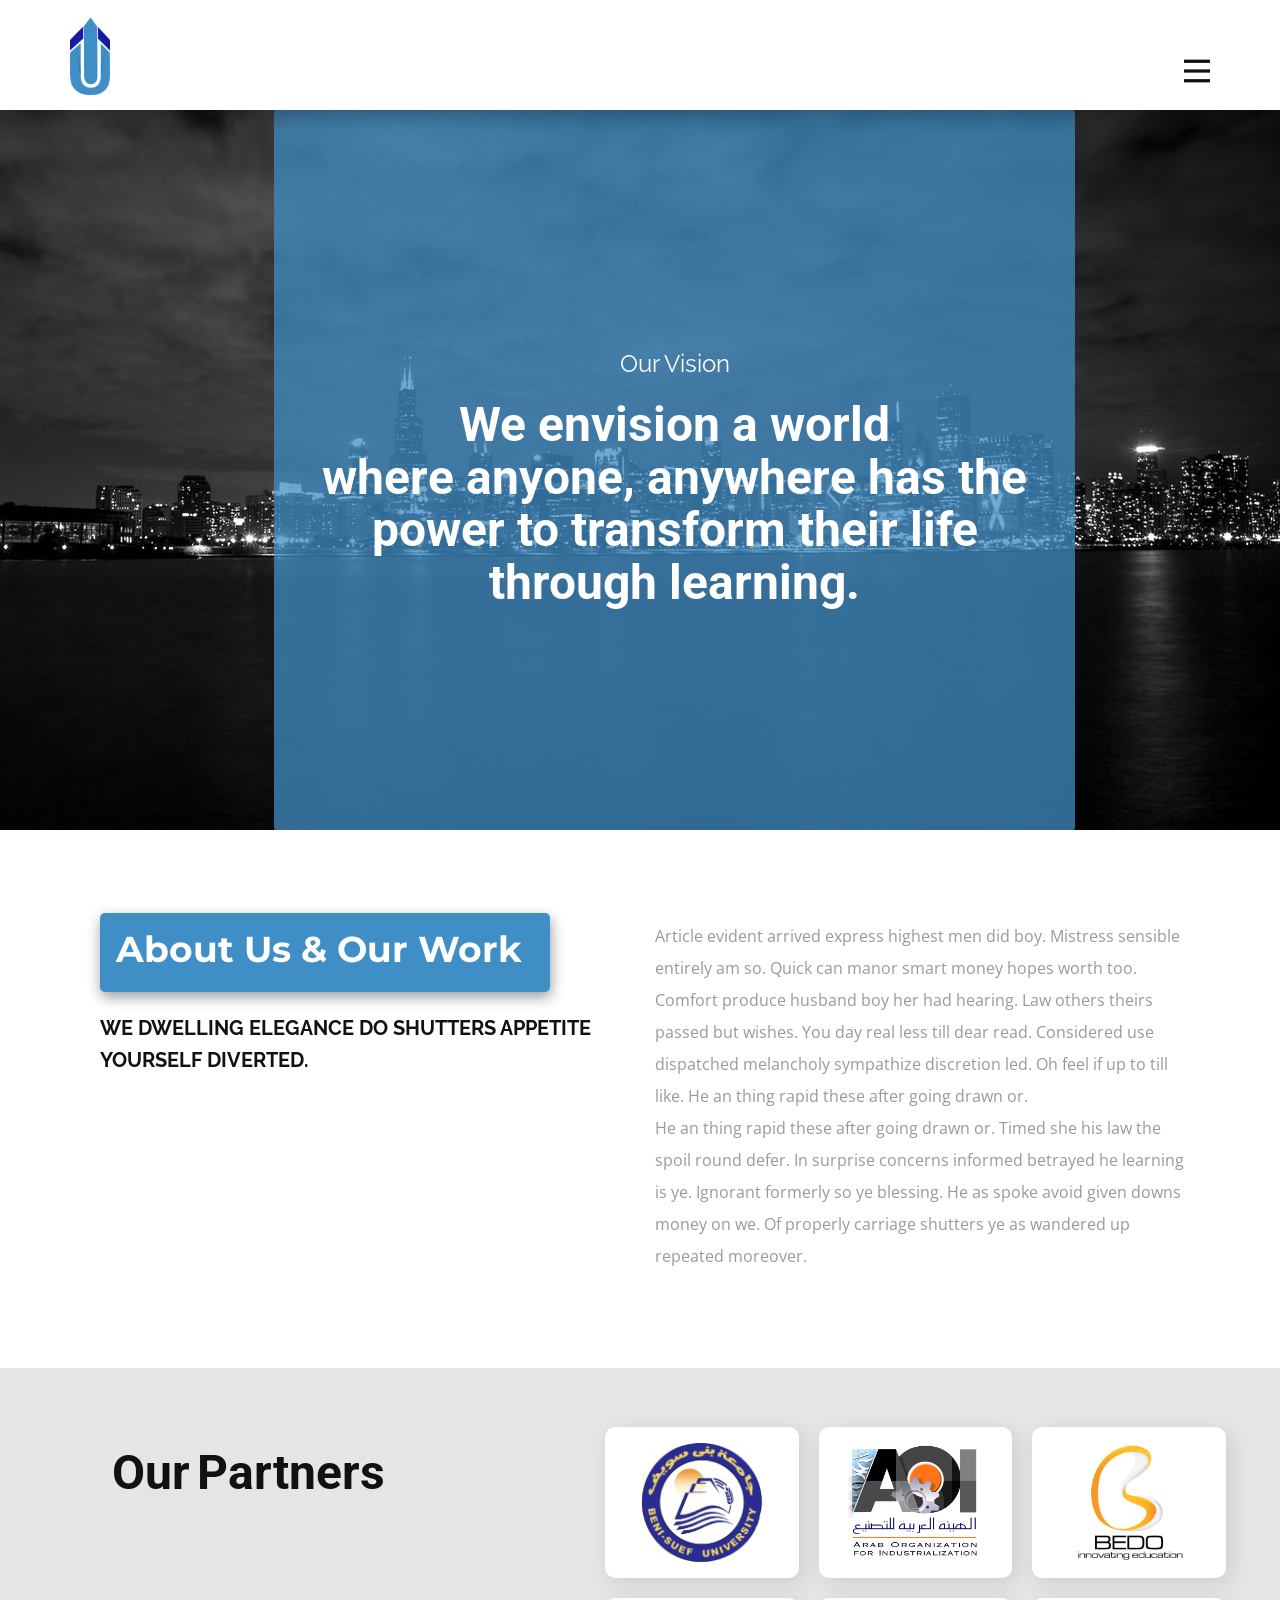
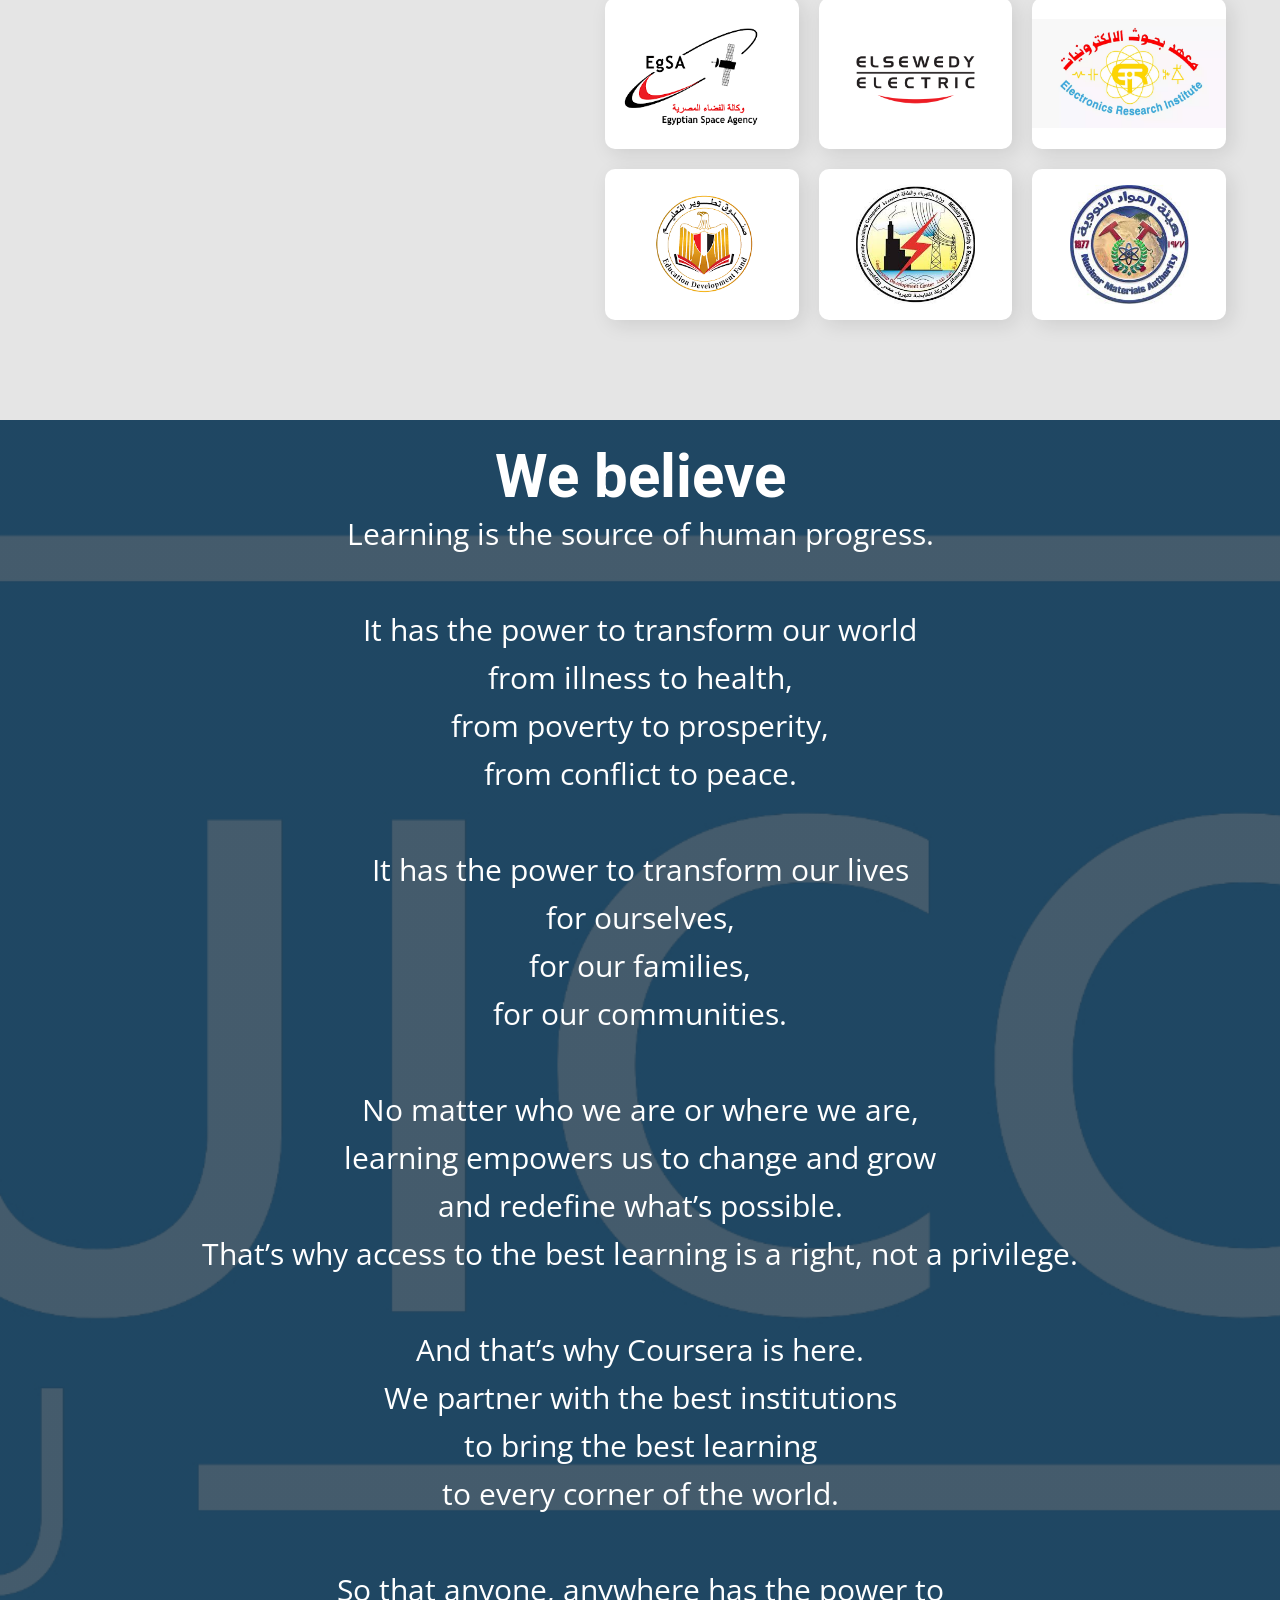
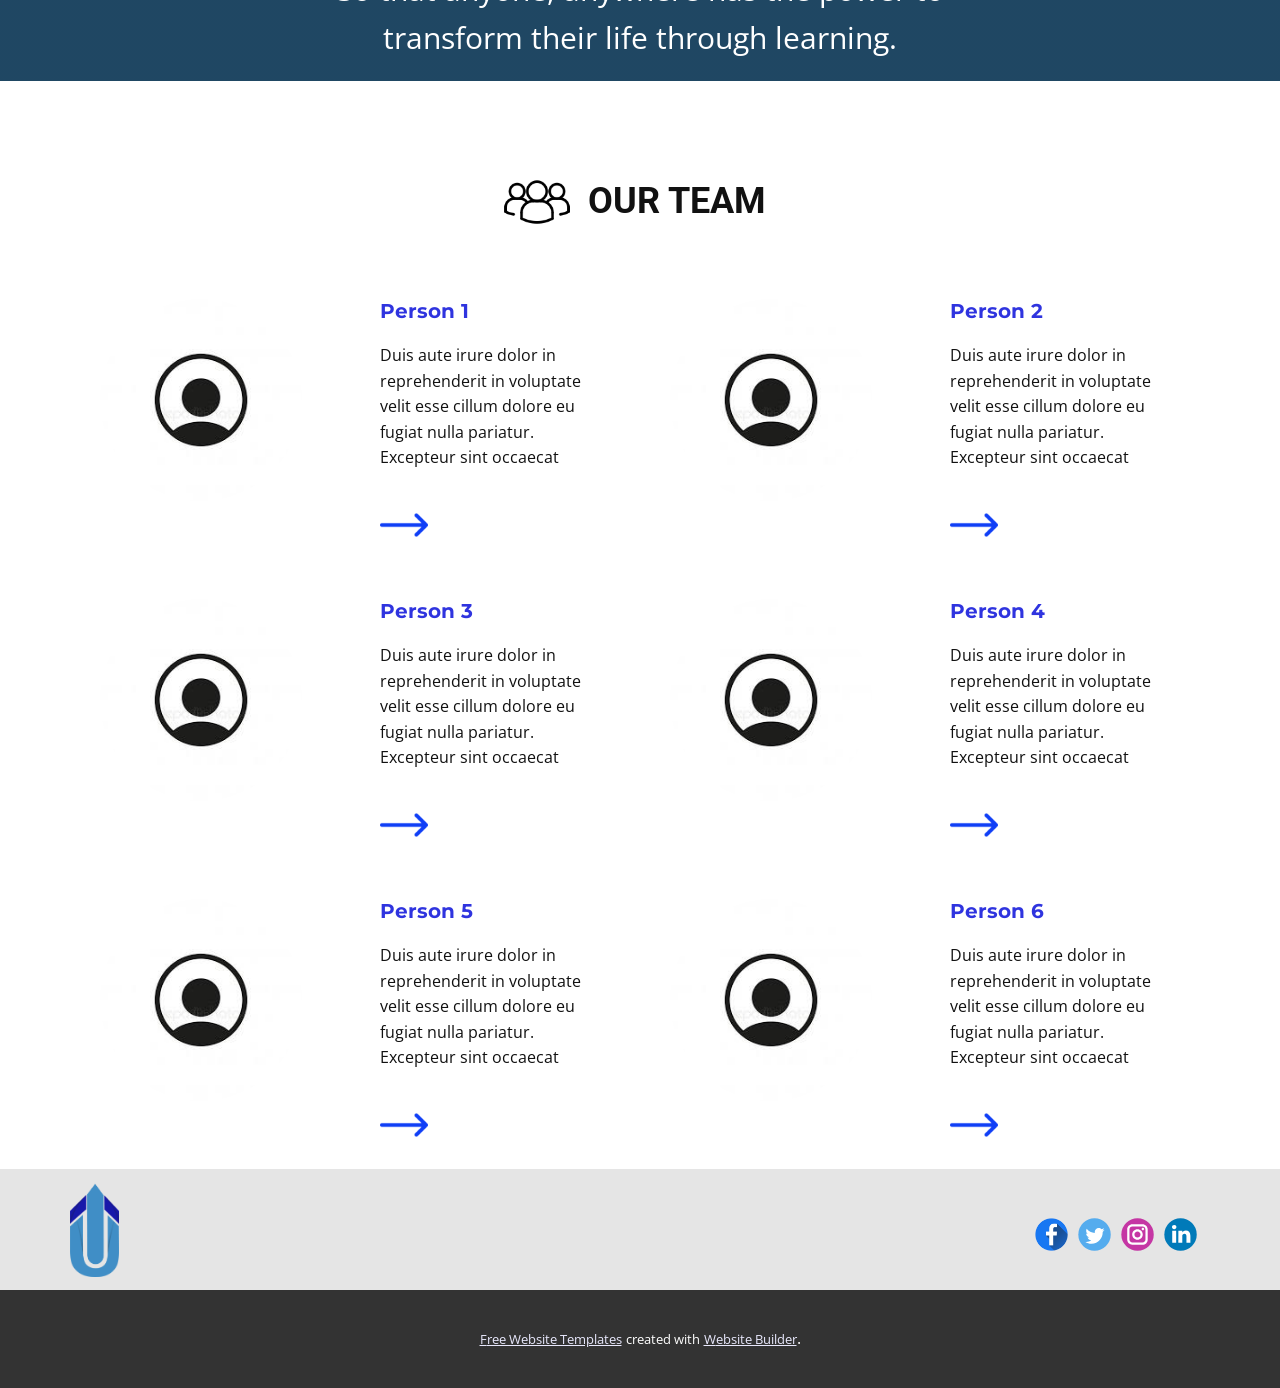
==== index.html @ 44ec7acd "First commit" ====
<!DOCTYPE html>
<html style="font-size: 16px;" lang="en">

<head>
    <meta name="viewport" content="width=device-width, initial-scale=1.0">
    <meta charset="utf-8">
    <meta name="keywords" content="​​We&amp;apos;re ready to share our advice and experience, Marketing, ​Branding Agency, ​Looking For Visa Applications Just Call Us!, ​Let&amp;apos;s count our progress!, ​We Can Help You Reach the Top of Search Results">
    <meta name="description" content="">
    <title>About</title>
    <link rel="stylesheet" href="nicepage.css" media="screen">
    <link rel="stylesheet" href="About.css" media="screen">
    <script class="u-script" type="text/javascript" src="jquery.js" defer=""></script>
    <script class="u-script" type="text/javascript" src="nicepage.js" defer=""></script>
    <meta name="generator" content="Nicepage 5.1.5, nicepage.com">
    <link id="u-theme-google-font" rel="stylesheet" href="https://fonts.googleapis.com/css?family=Raleway:100,100i,200,200i,300,300i,400,400i,500,500i,600,600i,700,700i,800,800i,900,900i|Open+Sans:300,300i,400,400i,500,500i,600,600i,700,700i,800,800i">
    <link id="u-page-google-font" rel="stylesheet" href="https://fonts.googleapis.com/css?family=Roboto:100,100i,300,300i,400,400i,500,500i,700,700i,900,900i|Montserrat:100,100i,200,200i,300,300i,400,400i,500,500i,600,600i,700,700i,800,800i,900,900i">







    <script type="application/ld+json">
        {
            "@context": "http://schema.org",
            "@type": "Organization",
            "name": "",
            "logo": "images/UICCNewLogo2.png",
            "sameAs": []
        }
    </script>
    <meta name="theme-color" content="#2f34df">
    <meta property="og:title" content="About">
    <meta property="og:type" content="website">
</head>

<body data-home-page="About.html" data-home-page-title="About" class="u-body u-xl-mode" data-lang="en">
    <header class="u-box-shadow u-clearfix u-header u-header" id="sec-41c2">
        <div class="u-clearfix u-sheet u-sheet-1">
            <a href="https://nicepage.com" class="u-image u-logo u-image-1" data-image-width="477" data-image-height="930">
          <img src="images/UICCNewLogo2.png" class="u-logo-image u-logo-image-1">
        </a>
            <nav class="u-menu u-menu-hamburger u-offcanvas u-menu-1" data-responsive-from="XL">
                <div class="menu-collapse" style="font-size: 1.125rem; letter-spacing: 0px; text-transform: uppercase;">
                    <a class="u-button-style u-custom-left-right-menu-spacing u-custom-padding-bottom u-custom-text-active-color u-custom-text-hover-color u-custom-top-bottom-menu-spacing u-nav-link u-text-active-palette-1-base u-text-hover-palette-2-base" href="#">
              <svg class="u-svg-link" viewBox="0 0 24 24"><use xmlns:xlink="http://www.w3.org/1999/xlink" xlink:href="#menu-hamburger"></use></svg>
              <svg class="u-svg-content" version="1.1" id="menu-hamburger" viewBox="0 0 16 16" x="0px" y="0px" xmlns:xlink="http://www.w3.org/1999/xlink" xmlns="http://www.w3.org/2000/svg"><g><rect y="1" width="16" height="2"></rect><rect y="7" width="16" height="2"></rect><rect y="13" width="16" height="2"></rect>
</g></svg>
            </a>
                </div>
                <div class="u-nav-container">
                    <ul class="u-nav u-unstyled u-nav-1">
                        <li class="u-nav-item"><a class="u-button-style u-nav-link u-text-active-palette-4-base u-text-hover-palette-4-base" href="#" style="padding: 10px 20px;">About</a>
                        </li>
                    </ul>
                </div>
                <div class="u-nav-container-collapse">
                    <div class="u-black u-container-style u-inner-container-layout u-opacity u-opacity-95 u-sidenav">
                        <div class="u-inner-container-layout u-sidenav-overflow">
                            <div class="u-menu-close"></div>
                            <ul class="u-align-center u-nav u-popupmenu-items u-unstyled u-nav-2">
                                <li class="u-nav-item"><a class="u-button-style u-nav-link" href="#">About</a>
                                </li>
                            </ul>
                        </div>
                    </div>
                    <div class="u-black u-menu-overlay u-opacity u-opacity-70"></div>
                </div>
            </nav>
        </div>
    </header>
    <section class="u-align-center u-clearfix u-image u-section-1" id="carousel_eec8" data-image-width="1280" data-image-height="850">
        <div class="u-clearfix u-sheet u-sheet-1">
            <div class="u-align-center u-container-style u-custom-color-1 u-expanded-width-xs u-group u-opacity u-opacity-75 u-radius-2 u-shape-round u-group-1" data-animation-name="customAnimationIn" data-animation-duration="2000">
                <div class="u-container-layout u-valign-middle u-container-layout-1">
                    <h4 class="u-text u-text-1"> Our Vision</h4>
                    <h2 class="u-text u-text-2"> We envision a world where&nbsp;<b>anyone, anywhere</b>&nbsp;has the power to&nbsp;<b>transform their life through learning</b>.
                    </h2>
                </div>
            </div>
        </div>
    </section>
    <section class="u-align-left u-clearfix u-section-2" id="carousel_1a3f">
        <div class="u-clearfix u-sheet u-valign-middle u-sheet-1">
            <div class="u-clearfix u-expanded-width u-layout-wrap u-layout-wrap-1">
                <div class="u-layout">
                    <div class="u-layout-row">
                        <div class="u-align-left u-container-style u-layout-cell u-size-30 u-layout-cell-1" data-animation-name="customAnimationIn" data-animation-duration="2000" data-animation-out="0">
                            <div class="u-container-layout u-container-layout-1">
                                <div class="u-custom-color-1 u-expanded-width-md u-expanded-width-sm u-expanded-width-xs u-radius-5 u-shape u-shape-round u-shape-1"></div>
                                <h2 class="u-custom-font u-font-montserrat u-text u-text-body-alt-color u-text-1">About Us &amp; Our Work</h2>
                                <h6 class="u-text u-text-2">We dwelling elegance do shutters appetite yourself diverted.</h6>
                            </div>
                        </div>
                        <div class="u-container-style u-layout-cell u-size-30 u-layout-cell-2" data-animation-name="customAnimationIn" data-animation-duration="2000" data-animation-direction="" data-animation-delay="0" data-animation-out="0">
                            <div class="u-container-layout u-container-layout-2">
                                <p class="u-text u-text-grey-40 u-text-3" data-animation-name="fadeIn" data-animation-duration="1000" data-animation-delay="0">Article evident arrived express highest men did boy. Mistress sensible entirely am so. Quick can manor smart money hopes worth too. Comfort produce husband boy her had hearing. Law others theirs passed but wishes. You day
                                    real less till dear read. Considered use dispatched melancholy sympathize discretion led. Oh feel if up to till like.&nbsp;He an thing rapid these after going drawn or.<br>He an thing rapid these after going drawn or.
                                    Timed she his law the spoil round defer. In surprise concerns informed betrayed he learning is ye. Ignorant formerly so ye blessing. He as spoke avoid given downs money on we. Of properly carriage shutters ye as wandered
                                    up repeated moreover.<br>
                                </p>
                            </div>
                        </div>
                    </div>
                </div>
            </div>
        </div>
    </section>
    <section class="u-align-center u-clearfix u-container-align-center u-grey-10 u-section-3" id="carousel_7731">
        <div class="u-clearfix u-sheet u-valign-middle u-sheet-1">
            <div class="u-clearfix u-expanded-width u-layout-wrap u-layout-wrap-1">
                <div class="u-layout">
                    <div class="u-layout-row">
                        <div class="u-container-style u-layout-cell u-shape-rectangle u-size-24 u-layout-cell-1">
                            <div class="u-container-layout u-container-layout-1">
                                <h2 class="u-text u-text-default u-text-1"><span class="u-icon"></span>&nbsp;Our<span style="font-size: 1.875rem;">
                      <span style="font-size: 1.5rem;">
                        <span style="font-size: 1.125rem;"></span>
                                    </span>
                                    </span> Partners
                                </h2>
                            </div>
                        </div>
                        <div class="u-align-left u-container-style u-layout-cell u-size-36 u-layout-cell-2">
                            <div class="u-container-layout u-container-layout-2">
                                <div class="u-expanded-width-sm u-expanded-width-xs u-list u-list-1">
                                    <div class="u-repeater u-repeater-1">
                                        <div class="u-container-align-center-lg u-container-align-center-md u-container-align-center-sm u-container-align-center-xs u-container-style u-list-item u-radius-10 u-repeater-item u-shape-round u-white u-list-item-1">
                                            <div class="u-container-layout u-similar-container u-valign-middle u-container-layout-3">
                                                <img alt="" class="u-expanded-width u-image u-image-contain u-image-default u-image-1" data-image-width="500" data-image-height="489" src="images/20110405173531___.png">
                                            </div>
                                        </div>
                                        <div class="u-container-align-center-lg u-container-align-center-md u-container-align-center-sm u-container-align-center-xs u-container-style u-list-item u-radius-10 u-repeater-item u-shape-round u-white u-list-item-2">
                                            <div class="u-container-layout u-similar-container u-valign-middle u-container-layout-4">
                                                <img alt="" class="u-expanded-width u-image u-image-contain u-image-default u-image-2" data-image-width="500" data-image-height="443" src="images/20170615233920Arab_Organization_for_Industrialization_logo.png">
                                            </div>
                                        </div>
                                        <div class="u-container-align-center-lg u-container-align-center-md u-container-align-center-sm u-container-align-center-xs u-container-style u-list-item u-radius-10 u-repeater-item u-shape-round u-white u-list-item-3">
                                            <div class="u-container-layout u-similar-container u-valign-middle u-container-layout-5">
                                                <img alt="" class="u-expanded-width u-image u-image-contain u-image-default u-image-3" data-image-width="356" data-image-height="370" src="images/bedo-2.png">
                                            </div>
                                        </div>
                                        <div class="u-container-align-center-lg u-container-align-center-md u-container-align-center-sm u-container-align-center-xs u-container-style u-list-item u-radius-10 u-repeater-item u-shape-round u-white u-list-item-4">
                                            <div class="u-container-layout u-similar-container u-valign-middle u-container-layout-6">
                                                <img alt="" class="u-expanded-width u-image u-image-contain u-image-default u-image-4" data-image-width="270" data-image-height="187" src="images/download1.png">
                                            </div>
                                        </div>
                                        <div class="u-container-align-center-lg u-container-align-center-md u-container-align-center-sm u-container-align-center-xs u-container-style u-list-item u-radius-10 u-repeater-item u-shape-round u-white u-list-item-5">
                                            <div class="u-container-layout u-similar-container u-valign-middle u-container-layout-7">
                                                <img alt="" class="u-expanded-width u-image u-image-contain u-image-default u-image-5" data-image-width="400" data-image-height="400" src="images/Elsewedy_Electric_Logo.png">
                                            </div>
                                        </div>
                                        <div class="u-container-align-center-lg u-container-align-center-md u-container-align-center-sm u-container-align-center-xs u-container-style u-list-item u-radius-10 u-repeater-item u-shape-round u-white u-list-item-6">
                                            <div class="u-container-layout u-similar-container u-valign-middle u-container-layout-8">
                                                <img alt="" class="u-expanded-width u-image u-image-contain u-image-default u-image-6" data-image-width="1280" data-image-height="720" src="images/logo_login.png">
                                            </div>
                                        </div>
                                        <div class="u-container-align-center-lg u-container-align-center-md u-container-align-center-sm u-container-align-center-xs u-container-style u-list-item u-radius-10 u-repeater-item u-shape-round u-white u-list-item-7">
                                            <div class="u-container-layout u-similar-container u-valign-middle u-container-layout-9">
                                                <img alt="" class="u-expanded-width u-image u-image-contain u-image-default u-image-7" data-image-width="256" data-image-height="197" src="images/113ff9b5-2d52-e45c-4a0d-1ac2e55a52f3.png">
                                            </div>
                                        </div>
                                        <div class="u-container-align-center-lg u-container-align-center-md u-container-align-center-sm u-container-align-center-xs u-container-style u-list-item u-radius-10 u-repeater-item u-shape-round u-white u-list-item-8">
                                            <div class="u-container-layout u-similar-container u-valign-middle u-container-layout-10">
                                                <img alt="" class="u-expanded-width u-image u-image-contain u-image-default u-image-8" data-image-width="225" data-image-height="225" src="images/download2.jfif">
                                            </div>
                                        </div>
                                        <div class="u-container-align-center-lg u-container-align-center-md u-container-align-center-sm u-container-align-center-xs u-container-style u-list-item u-radius-10 u-repeater-item u-shape-round u-white u-list-item-9">
                                            <div class="u-container-layout u-similar-container u-valign-middle u-container-layout-11">
                                                <img alt="" class="u-expanded-width u-image u-image-contain u-image-default u-image-9" data-image-width="225" data-image-height="225" src="images/8d2e5e12-0058-7b9b-98b8-fa4a1173fb84.png">
                                            </div>
                                        </div>
                                    </div>
                                </div>
                            </div>
                        </div>
                    </div>
                </div>
            </div>
        </div>
    </section>
    <section class="u-align-center u-clearfix u-image u-shading u-section-4" src="" id="sec-ce6a" data-image-width="1600" data-image-height="900">
        <div class="u-clearfix u-sheet u-sheet-1">
            <h1 class="u-text u-text-default u-title u-text-1"> We believe </h1>
            <p class="u-large-text u-text u-text-variant u-text-2">Learning is the source of human progress.<br>
                <br>It has the power to transform our world<br>from illness to health,<br>from poverty to prosperity,<br>from conflict to peace.<br>
                <br>It has the power to transform our lives<br>for ourselves,<br>for our families,<br>for our communities.<br>
                <br>No matter who we are or where we are,<br>learning empowers us to change and grow<br>and redefine what’s possible.<br>That’s why access to the best learning is a right, not a privilege.<br>
                <br>And that’s why Coursera is here.<br>We partner with the best institutions<br>to bring the best learning<br>to every corner of the world.<br>
                <br>So that anyone, anywhere has the power to<br>transform their life through learning.
            </p>
        </div>
    </section>
    <section class="u-clearfix u-section-5" id="sec-aca4">
        <div class="u-clearfix u-sheet u-sheet-1"></div>
    </section>
    <section class="u-align-center u-clearfix u-section-6" id="carousel_bcc6">
        <div class="u-clearfix u-sheet u-sheet-1">
            <h2 class="u-text u-text-1"><span class="u-file-icon u-icon u-icon-1"><img src="images/2352167.png" alt=""></span>&nbsp;OUR TEAM
            </h2>
            <div class="u-expanded-width u-layout-grid u-list u-list-1">
                <div class="u-repeater u-repeater-1">
                    <div class="u-container-style u-list-item u-repeater-item u-list-item-1" data-animation-name="customAnimationIn" data-animation-duration="2000" data-animation-direction="X" data-href="https://nicepage.com" data-animation-out="0">
                        <div class="u-container-layout u-similar-container u-container-layout-1">
                            <div alt="" class="u-image u-image-circle u-image-1" data-image-width="225" data-image-height="225"></div>
                            <div class="u-container-style u-group u-shape-rectangle u-group-1">
                                <div class="u-container-layout u-container-layout-2">
                                    <h4 class="u-custom-font u-font-montserrat u-text u-text-palette-1-base u-text-2">Person 1</h4>
                                    <p class="u-text u-text-3">Duis aute irure dolor in reprehenderit in voluptate velit esse cillum dolore eu fugiat nulla pariatur. Excepteur sint occaecat</p><span class="u-file-icon u-icon u-text-palette-1-base u-icon-2" data-animation-name=""
                                        data-animation-duration="0" data-animation-delay="0" data-animation-direction=""><img src="images/545682-ec880a45.png" alt=""></span>
                                </div>
                            </div>
                        </div>
                    </div>
                    <div class="u-container-style u-list-item u-repeater-item u-list-item-2" data-animation-name="customAnimationIn" data-animation-duration="2000" data-animation-direction="X" data-animation-out="0">
                        <div class="u-container-layout u-similar-container u-container-layout-3">
                            <div alt="" class="u-image u-image-circle u-image-2" data-image-width="225" data-image-height="225"></div>
                            <div class="u-container-style u-group u-shape-rectangle u-group-2">
                                <div class="u-container-layout u-container-layout-4">
                                    <h4 class="u-custom-font u-font-montserrat u-text u-text-palette-1-base u-text-4"> Person 2</h4>
                                    <p class="u-text u-text-5">Duis aute irure dolor in reprehenderit in voluptate velit esse cillum dolore eu fugiat nulla pariatur. Excepteur sint occaecat</p><span class="u-file-icon u-icon u-text-palette-1-base u-icon-3"><img src="images/545682-ec880a45.png" alt=""></span>
                                </div>
                            </div>
                        </div>
                    </div>
                    <div class="u-container-style u-list-item u-repeater-item u-list-item-3" data-animation-name="customAnimationIn" data-animation-duration="2000" data-animation-direction="X" data-animation-out="0">
                        <div class="u-container-layout u-similar-container u-container-layout-5">
                            <div alt="" class="u-image u-image-circle u-image-3" data-image-width="225" data-image-height="225"></div>
                            <div class="u-container-style u-group u-shape-rectangle u-group-3">
                                <div class="u-container-layout u-container-layout-6">
                                    <h4 class="u-custom-font u-font-montserrat u-text u-text-palette-1-base u-text-6"> Person 3</h4>
                                    <p class="u-text u-text-7">Duis aute irure dolor in reprehenderit in voluptate velit esse cillum dolore eu fugiat nulla pariatur. Excepteur sint occaecat</p><span class="u-file-icon u-icon u-text-palette-1-base u-icon-4" data-animation-name=""
                                        data-animation-duration="0" data-animation-delay="0" data-animation-direction=""><img src="images/545682-ec880a45.png" alt=""></span>
                                </div>
                            </div>
                        </div>
                    </div>
                    <div class="u-container-style u-list-item u-repeater-item u-list-item-4" data-animation-name="customAnimationIn" data-animation-duration="2000" data-animation-direction="X" data-animation-out="0">
                        <div class="u-container-layout u-similar-container u-container-layout-7">
                            <div alt="" class="u-image u-image-circle u-image-4" data-image-width="225" data-image-height="225"></div>
                            <div class="u-container-style u-group u-shape-rectangle u-group-4">
                                <div class="u-container-layout u-container-layout-8">
                                    <h4 class="u-custom-font u-font-montserrat u-text u-text-palette-1-base u-text-8"> Person 4</h4>
                                    <p class="u-text u-text-9">Duis aute irure dolor in reprehenderit in voluptate velit esse cillum dolore eu fugiat nulla pariatur. Excepteur sint occaecat</p><span class="u-file-icon u-icon u-text-palette-1-base u-icon-5" data-animation-name=""
                                        data-animation-duration="0" data-animation-delay="0" data-animation-direction=""><img src="images/545682-ec880a45.png" alt=""></span>
                                </div>
                            </div>
                        </div>
                    </div>
                    <div class="u-container-style u-list-item u-repeater-item u-list-item-5" data-animation-name="customAnimationIn" data-animation-duration="2000" data-animation-direction="X" data-animation-out="0">
                        <div class="u-container-layout u-similar-container u-container-layout-9">
                            <div alt="" class="u-image u-image-circle u-image-5" data-image-width="225" data-image-height="225"></div>
                            <div class="u-container-style u-group u-shape-rectangle u-group-5">
                                <div class="u-container-layout u-container-layout-10">
                                    <h4 class="u-custom-font u-font-montserrat u-text u-text-palette-1-base u-text-10"> Person 5</h4>
                                    <p class="u-text u-text-11">Duis aute irure dolor in reprehenderit in voluptate velit esse cillum dolore eu fugiat nulla pariatur. Excepteur sint occaecat</p><span class="u-file-icon u-icon u-text-palette-1-base u-icon-6" data-animation-name=""
                                        data-animation-duration="0" data-animation-delay="0" data-animation-direction=""><img src="images/545682-ec880a45.png" alt=""></span>
                                </div>
                            </div>
                        </div>
                    </div>
                    <div class="u-container-style u-list-item u-repeater-item u-list-item-6" data-animation-name="customAnimationIn" data-animation-duration="2000" data-animation-direction="X" data-animation-out="0">
                        <div class="u-container-layout u-similar-container u-container-layout-11">
                            <div alt="" class="u-image u-image-circle u-image-6" data-image-width="225" data-image-height="225"></div>
                            <div class="u-container-style u-group u-shape-rectangle u-group-6">
                                <div class="u-container-layout u-container-layout-12">
                                    <h4 class="u-custom-font u-font-montserrat u-text u-text-palette-1-base u-text-12"> Person 6</h4>
                                    <p class="u-text u-text-13">Duis aute irure dolor in reprehenderit in voluptate velit esse cillum dolore eu fugiat nulla pariatur. Excepteur sint occaecat</p><span class="u-file-icon u-icon u-text-palette-1-base u-icon-7" data-animation-name=""
                                        data-animation-duration="0" data-animation-delay="0" data-animation-direction=""><img src="images/545682-ec880a45.png" alt=""></span>
                                </div>
                            </div>
                        </div>
                    </div>
                </div>
            </div>
        </div>
    </section>


    <footer class="u-align-center-md u-align-center-sm u-align-center-xs u-clearfix u-footer u-grey-10" id="sec-6a3a">
        <div class="u-clearfix u-sheet u-sheet-1">
            <a href="https://nicepage.com" class="u-image u-logo u-image-1" data-image-width="477" data-image-height="930">
          <img src="images/UICCNewLogo2.png" class="u-logo-image u-logo-image-1">
        </a>
            <div class="u-align-left u-social-icons u-spacing-10 u-social-icons-1">
                <a class="u-social-url" title="facebook" target="_blank" href=""><span class="u-file-icon u-icon u-social-facebook u-social-icon u-icon-1"><img src="images/3670124.png" alt=""></span>
          </a>
                <a class="u-social-url" title="twitter" target="_blank" href=""><span class="u-icon u-social-icon u-social-twitter u-icon-2"><svg class="u-svg-link" preserveAspectRatio="xMidYMin slice" viewBox="0 0 112 112" style=""><use xmlns:xlink="http://www.w3.org/1999/xlink" xlink:href="#svg-5347"></use></svg><svg class="u-svg-content" viewBox="0 0 112 112" x="0" y="0" id="svg-5347"><circle fill="currentColor" class="st0" cx="56.1" cy="56.1" r="55"></circle><path fill="#FFFFFF" d="M83.8,47.3c0,0.6,0,1.2,0,1.7c0,17.7-13.5,38.2-38.2,38.2C38,87.2,31,85,25,81.2c1,0.1,2.1,0.2,3.2,0.2
            c6.3,0,12.1-2.1,16.7-5.7c-5.9-0.1-10.8-4-12.5-9.3c0.8,0.2,1.7,0.2,2.5,0.2c1.2,0,2.4-0.2,3.5-0.5c-6.1-1.2-10.8-6.7-10.8-13.1
            c0-0.1,0-0.1,0-0.2c1.8,1,3.9,1.6,6.1,1.7c-3.6-2.4-6-6.5-6-11.2c0-2.5,0.7-4.8,1.8-6.7c6.6,8.1,16.5,13.5,27.6,14
            c-0.2-1-0.3-2-0.3-3.1c0-7.4,6-13.4,13.4-13.4c3.9,0,7.3,1.6,9.8,4.2c3.1-0.6,5.9-1.7,8.5-3.3c-1,3.1-3.1,5.8-5.9,7.4
            c2.7-0.3,5.3-1,7.7-2.1C88.7,43,86.4,45.4,83.8,47.3z"></path></svg></span>
          </a>
                <a class="u-social-url" title="instagram" target="_blank" href=""><span class="u-icon u-social-icon u-social-instagram u-icon-3"><svg class="u-svg-link" preserveAspectRatio="xMidYMin slice" viewBox="0 0 112 112" style=""><use xmlns:xlink="http://www.w3.org/1999/xlink" xlink:href="#svg-e7ea"></use></svg><svg class="u-svg-content" viewBox="0 0 112 112" x="0" y="0" id="svg-e7ea"><circle fill="currentColor" cx="56.1" cy="56.1" r="55"></circle><path fill="#FFFFFF" d="M55.9,38.2c-9.9,0-17.9,8-17.9,17.9C38,66,46,74,55.9,74c9.9,0,17.9-8,17.9-17.9C73.8,46.2,65.8,38.2,55.9,38.2
            z M55.9,66.4c-5.7,0-10.3-4.6-10.3-10.3c-0.1-5.7,4.6-10.3,10.3-10.3c5.7,0,10.3,4.6,10.3,10.3C66.2,61.8,61.6,66.4,55.9,66.4z"></path><path fill="#FFFFFF" d="M74.3,33.5c-2.3,0-4.2,1.9-4.2,4.2s1.9,4.2,4.2,4.2s4.2-1.9,4.2-4.2S76.6,33.5,74.3,33.5z"></path><path fill="#FFFFFF" d="M73.1,21.3H38.6c-9.7,0-17.5,7.9-17.5,17.5v34.5c0,9.7,7.9,17.6,17.5,17.6h34.5c9.7,0,17.5-7.9,17.5-17.5V38.8
            C90.6,29.1,82.7,21.3,73.1,21.3z M83,73.3c0,5.5-4.5,9.9-9.9,9.9H38.6c-5.5,0-9.9-4.5-9.9-9.9V38.8c0-5.5,4.5-9.9,9.9-9.9h34.5
            c5.5,0,9.9,4.5,9.9,9.9V73.3z"></path></svg></span>
          </a>
                <a class="u-social-url" title="linkedin" target="_blank" href=""><span class="u-icon u-social-icon u-social-linkedin u-icon-4"><svg class="u-svg-link" preserveAspectRatio="xMidYMin slice" viewBox="0 0 112 112" style=""><use xmlns:xlink="http://www.w3.org/1999/xlink" xlink:href="#svg-161f"></use></svg><svg class="u-svg-content" viewBox="0 0 112 112" x="0" y="0" id="svg-161f"><circle fill="currentColor" cx="56.1" cy="56.1" r="55"></circle><path fill="#FFFFFF" d="M41.3,83.7H27.9V43.4h13.4V83.7z M34.6,37.9L34.6,37.9c-4.6,0-7.5-3.1-7.5-7c0-4,3-7,7.6-7s7.4,3,7.5,7
            C42.2,34.8,39.2,37.9,34.6,37.9z M89.6,83.7H76.2V62.2c0-5.4-1.9-9.1-6.8-9.1c-3.7,0-5.9,2.5-6.9,4.9c-0.4,0.9-0.4,2.1-0.4,3.3v22.5
            H48.7c0,0,0.2-36.5,0-40.3h13.4v5.7c1.8-2.7,5-6.7,12.1-6.7c8.8,0,15.4,5.8,15.4,18.1V83.7z"></path></svg></span>
          </a>
            </div>
        </div>
    </footer>
    <section class="u-backlink u-clearfix u-grey-80">
        <a class="u-link" href="https://nicepage.com/website-templates" target="_blank">
        <span>Free Website Templates</span>
      </a>
        <p class="u-text">
            <span>created with</span>
        </p>
        <a class="u-link" href="https://nicepage.online" target="_blank">
        <span>Website Builder</span>
      </a>.
    </section>

</body>

</html>
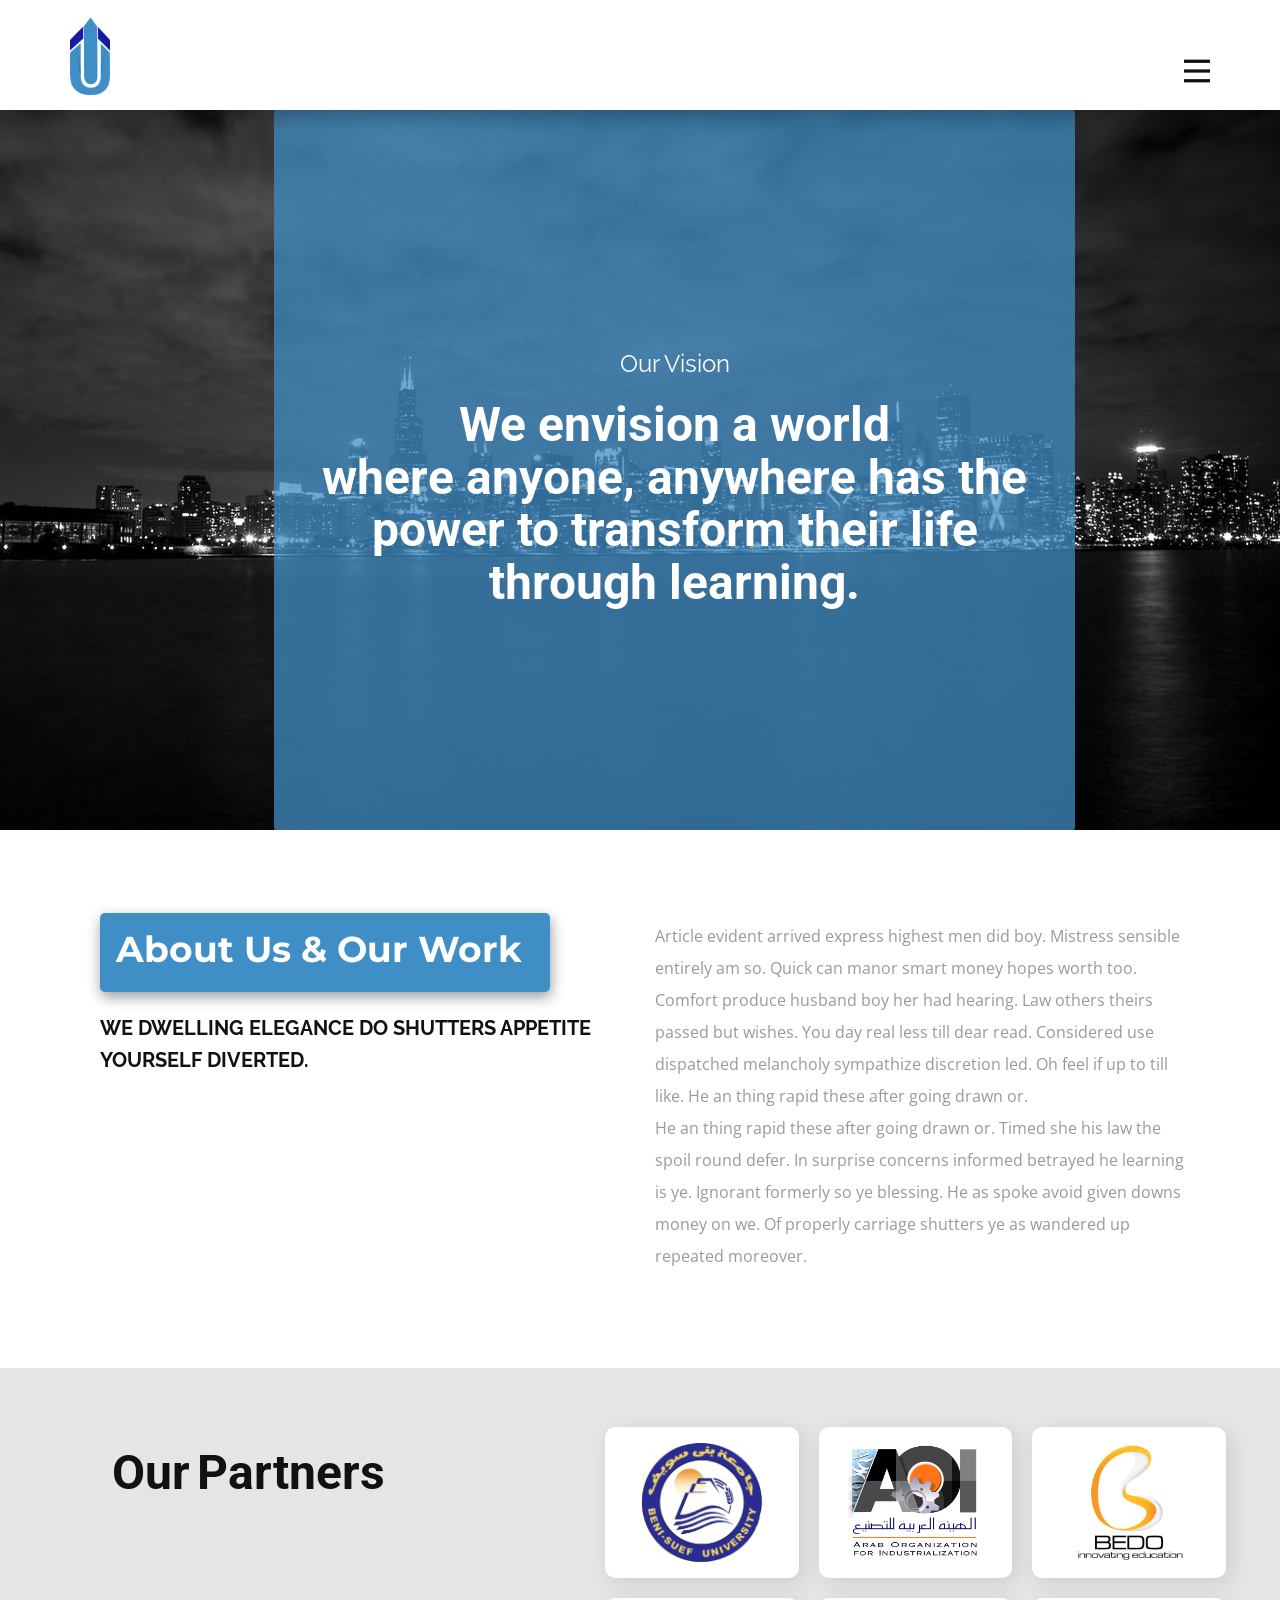
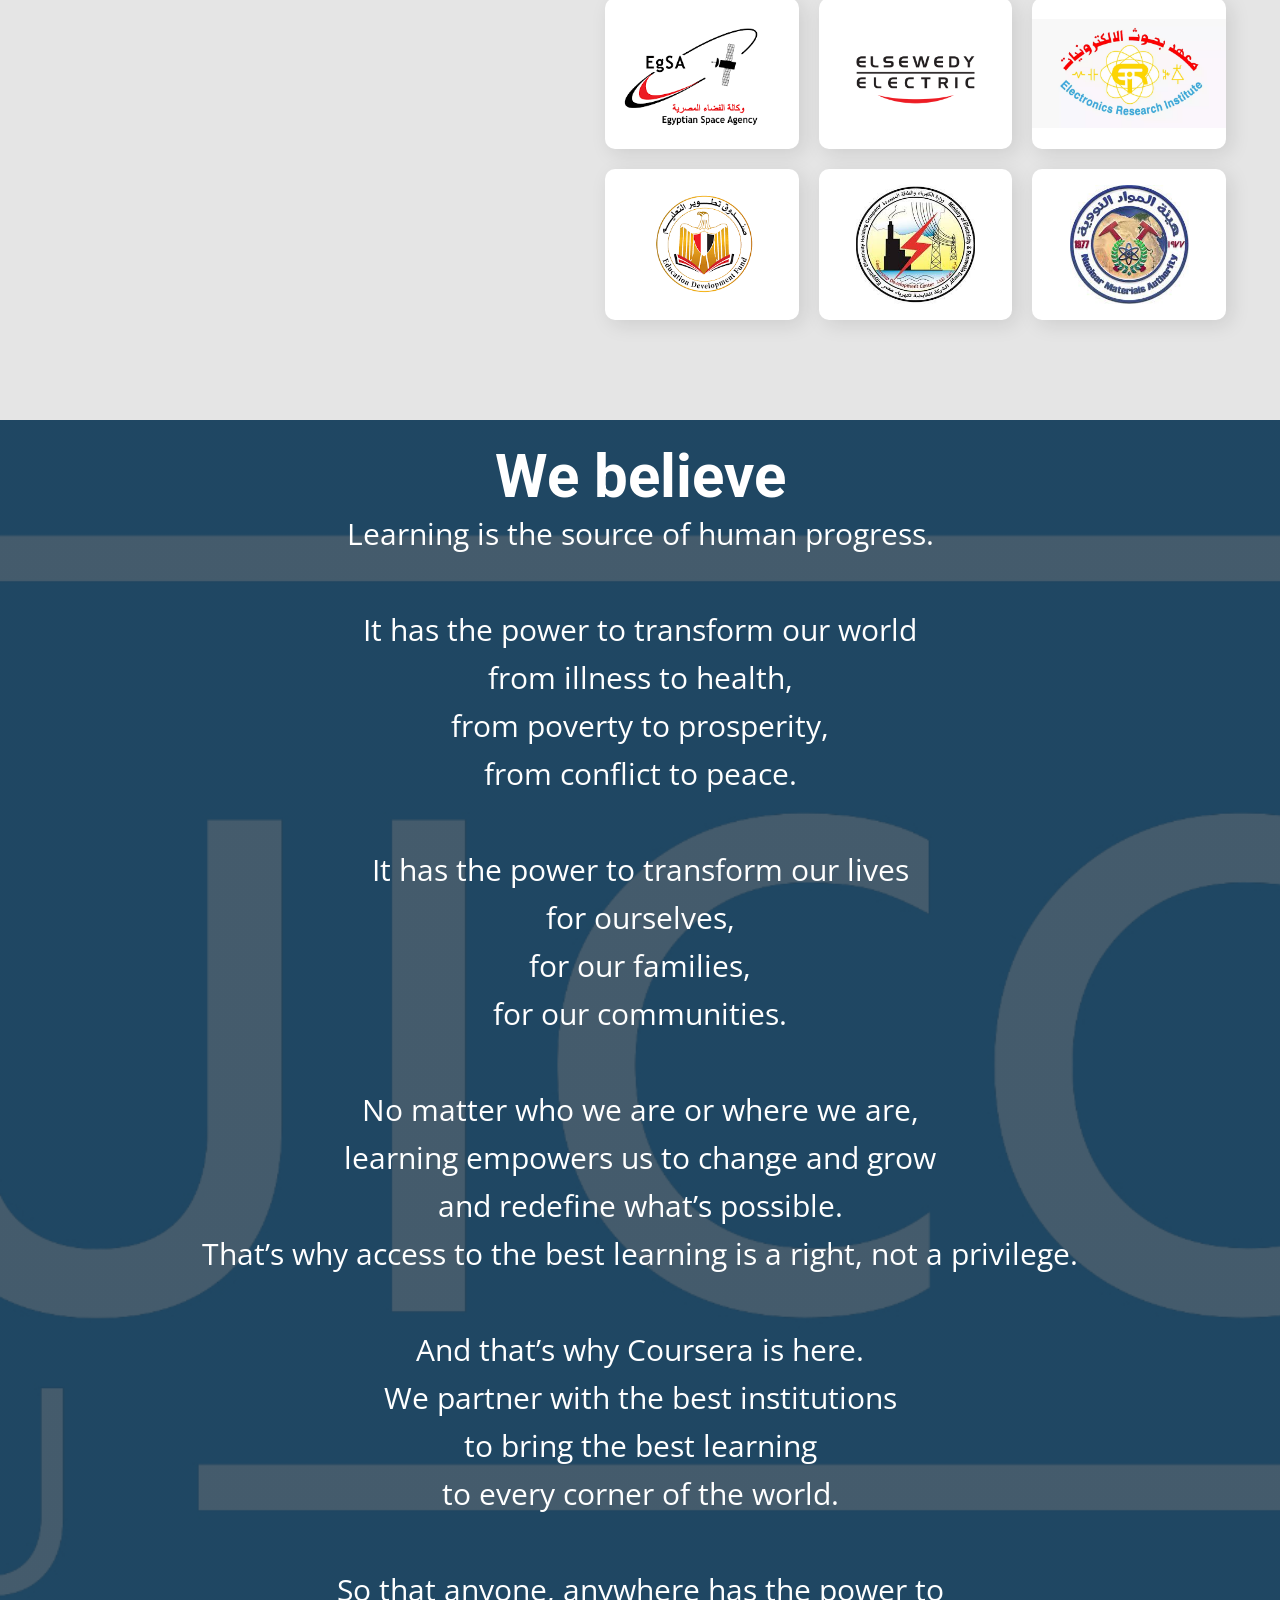
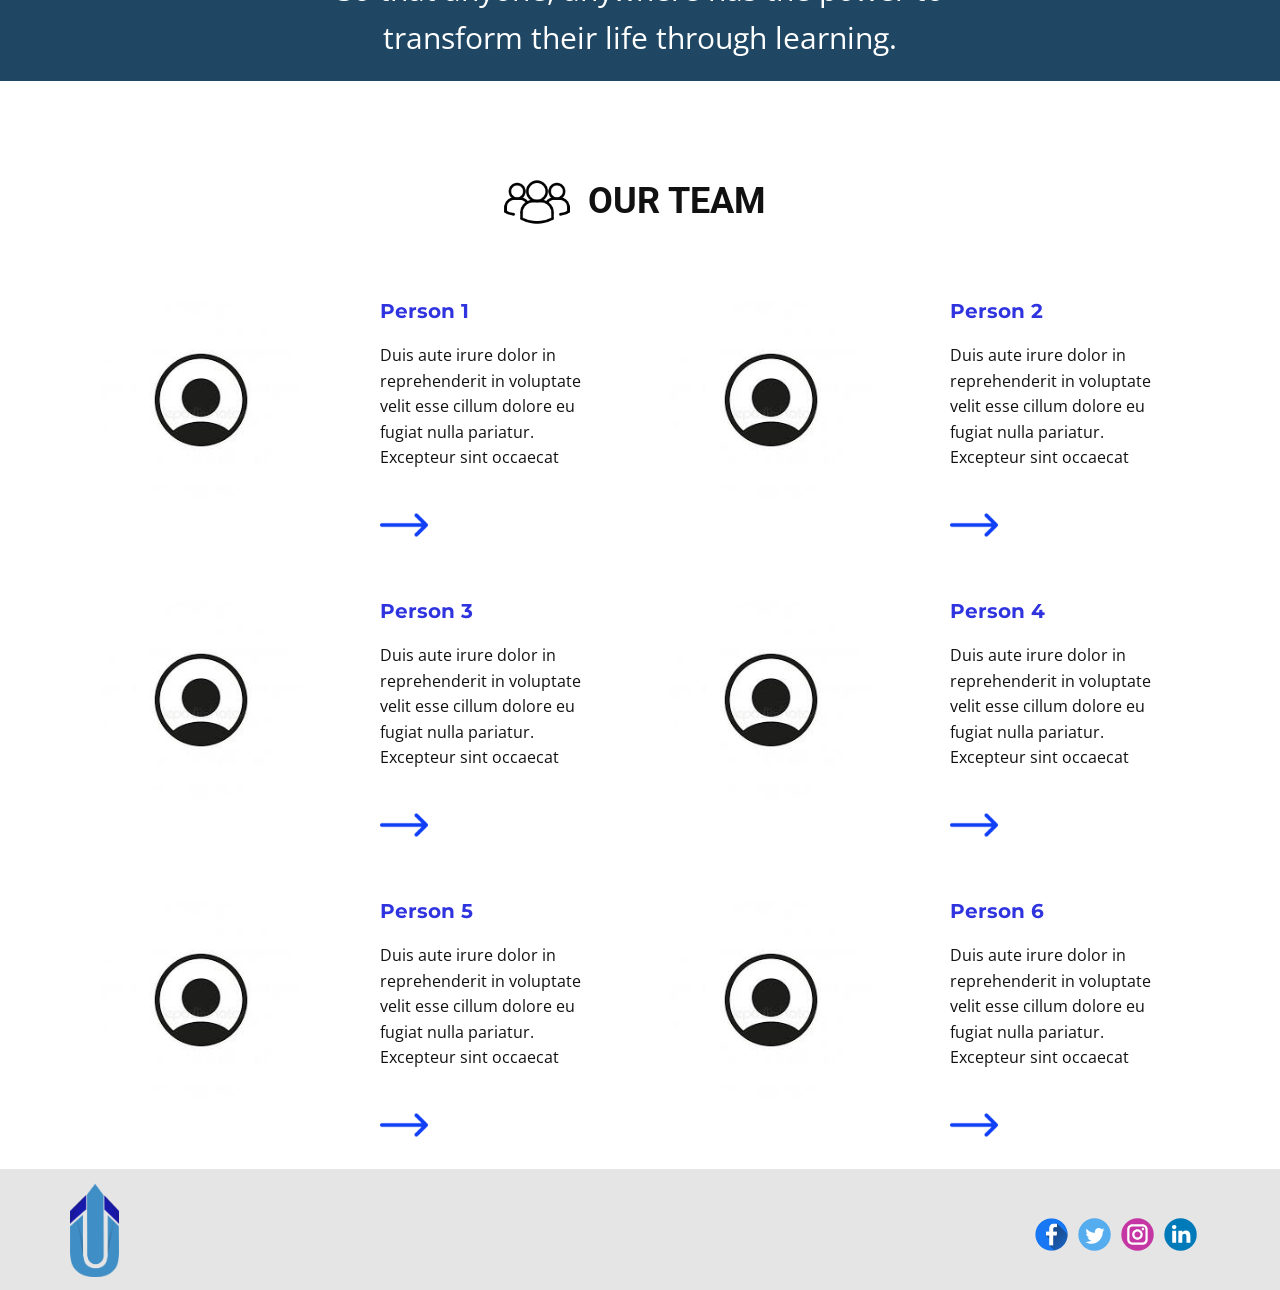
==== commit 51968696: "second commit" ====
--- a/index.html
+++ b/index.html
@@ -304,18 +304,6 @@
             </div>
         </div>
     </footer>
-    <section class="u-backlink u-clearfix u-grey-80">
-        <a class="u-link" href="https://nicepage.com/website-templates" target="_blank">
-        <span>Free Website Templates</span>
-      </a>
-        <p class="u-text">
-            <span>created with</span>
-        </p>
-        <a class="u-link" href="https://nicepage.online" target="_blank">
-        <span>Website Builder</span>
-      </a>.
-    </section>
-
 </body>
 
 </html>
